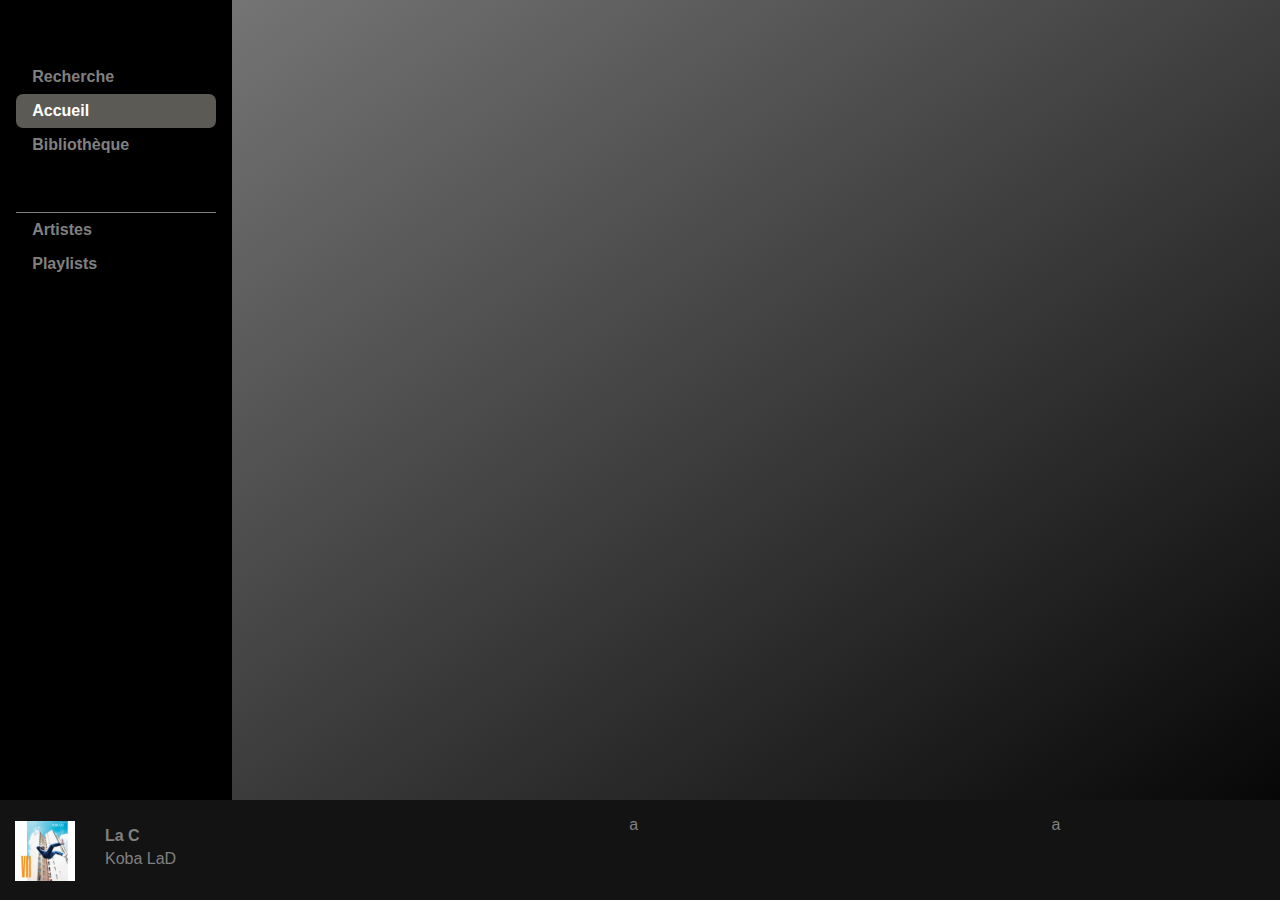
==== htmlAnthohn/index.html @ 4468feec "v27.01" ====
﻿<!DOCTYPE html>
<!--ETML
	Auteur : Anthony Höhn
	Date : 25.01.2021
	Description : Index site-->
<html lang="fr">
	<head>
		<meta charset="UTF-8">
		<meta name="viewport" content="width=device-width, initial-scale=1.0">

		<!-- Logo ongle-->
		<link rel="icon" href="../../userContent/logoOnglet.png" />

		<title>P042</title>
		<link href="resources/css/style.css" rel="stylesheet" type="text/css" />
	</head>	
	<body>	
		<div class="main">
			<!-- header du site-->
			<div class="leftnav">
				<ul>
					<li><a href="#">Recherche</a></li>
					<li><a id="active" href="index.html">Accueil</a></li>
					<li class="espace"><a href="#">Bibliothèque</a></li>
					<li class="border"><a href="#">Artistes</a></li>
					<li><a href="src/html/playlists.html">Playlists</a></li>
				</ul>
			</div>
		</div>

		<footer>
			<div class="leftFooter">
			<img src="userContent/img/vii.jpg" alt="">
				<div class="LeftFooterTxt">
					<p><b>La C</b></p>
					<p>Koba LaD</p>				
				</div>
			</div>	

			<div class="midFooter">
				<p>a</p>
			</div>

			<div class="rightFooter">
				<p>a</p>
			</div>	
		</footer>
	</body>
</html>
---- htmlAnthohn/resources/css/style.css ----
html{
	height: 100%;
	width: 100%;
}

body{
	font-family: Arial;
	background: linear-gradient(to bottom right, Gray, Black);
	margin: 0;
	background-position: center;
	background-attachment: fixed;
	background-size: cover;
	background-repeat: no-repeat
}

.main{
	overflow: auto;
	width: 100%;
}

.leftnav{
	display: flex;
    position: fixed;
	height: 100vh;
	width: 232px;
	background: Black;
	padding-top : 60px;
}

.leftnav ul{
	margin: 0;
	margin-left: 7%;
	list-style-type: none;
	padding-left: 0;
	width: 200px;

}

.leftnav ul li a {
	border-radius:7px;
	display: block;
	color: Gray;
	padding: 8px 16px;
	text-decoration: none;
	font-weight: bold;
}

.leftnav li a:hover {
	color: white;
}

#active {
	color: White;
	background-color: #5c5a55;
}

.espace{
	margin-bottom: 50px;
}

.border{
	border-top: 1px solid Gray;
}

footer{
	float: left;
	height: 100px;
	width: 100%;
	background-color: rgb(19, 19, 19);
	color: gray;
	bottom: 0;
	position: fixed;
}

.leftFooter {	
	margin-top: 6px;
	height: 100%;
	float: left;
	width: 33%;
}

.LeftFooterTxt{
	padding-top: 16px;
}


.leftFooter p{	
	margin: 5px;
	padding-left: 100px;
}

.leftFooter img{
	padding-top: 15px;
	padding-left: 15px;
	padding-right: 0;
	float: left;
	width: 60px;
	height: 60px;
}
.midFooter{
	height: 100%;
	float: left;
	width: 33%;
	text-align: center;
}
.rightFooter{
	height: 100%;
	float: left;
	width: 33%;
	text-align: center;
}

/*******************************PLAYLISTS***********************************/

.title{
	margin-left: 232px;
	padding-top: 10px;
	padding-left: 52px;	
}

.title p {
	color: White;
	font-weight: bold;
	font-size: 30px;
}

.mainBlock{
	text-align: center;
	margin-left: 232px;
	display: flex;
	flex-direction: row;
	flex-wrap: wrap;
	justify-content: space-evenly;
}
.block1{
	border-radius:10px;
	height: 350px;
	margin: 50px;
	flex-basis: 290px;
	background-color: Darkgray;
	box-shadow: 0 7px 40px 0 rgba(92, 92, 92, 0.7);
}
.block1 img{
	margin-top: 30px;
	margin-bottom: 17px;
	height: 200px;
}

.block1 p{
	margin: 0;
	font-weight: 800;
	font-size: 30px;
	color: rgb(31, 31, 31);
	/*text-shadow: 1px 1px 2px #464646;*/
}
.block2{
	height: 350px;
	border-radius:10px;
	margin: 50px;
	flex-basis: 290px;
	background-color: Darkgray;
	box-shadow: 0 7px 40px 0 rgba(92, 92, 92, 0.7);
}
.block3{
	height: 350px;
	border-radius:10px;
	margin: 50px;
	flex-basis: 290px;
	background-color: Darkgray;
	box-shadow: 0 7px 40px 0 rgba(92, 92, 92, 0.7);
}
.block4{
	height: 350px;
	border-radius: 10px;
	margin: 50px;
	flex-basis: 290px;
	background-color: DarkGray;
	box-shadow: 0 7px 40px 0 rgba(92, 92, 92, 0.7);
}
/* .block5{
	height: 350px;
	border-radius: 10px;
	margin: 50px;
	flex-basis: 290px;
	background-color: DarkGray;
	box-shadow: 0 7px 40px 0 rgba(92, 92, 92, 0.7);
}
.block6{
	height: 350px;
	border-radius: 10px;
	margin: 50px;
	flex-basis: 290px;
	background-color: DarkGray;
	box-shadow: 0 7px 40px 0 rgba(92, 92, 92, 0.7);
}
.block7{
	height: 350px;
	border-radius: 10px;
	margin: 50px;
	flex-basis: 290px;
	background-color: DarkGray;
	box-shadow: 0 7px 40px 0 rgba(92, 92, 92, 0.7);
}
.block8{
	height: 350px;
	border-radius: 10px;
	margin: 50px;
	flex-basis: 290px;
	background-color: DarkGray;
	box-shadow: 0 7px 40px 0 rgba(92, 92, 92, 0.7);
} */

.block1:hover, .block2:hover, .block3:hover, .block4:hover{
    box-shadow: 0 7px 40px 0 rgba(0, 0, 0, 0.7);
} 

/*************************************************************************/
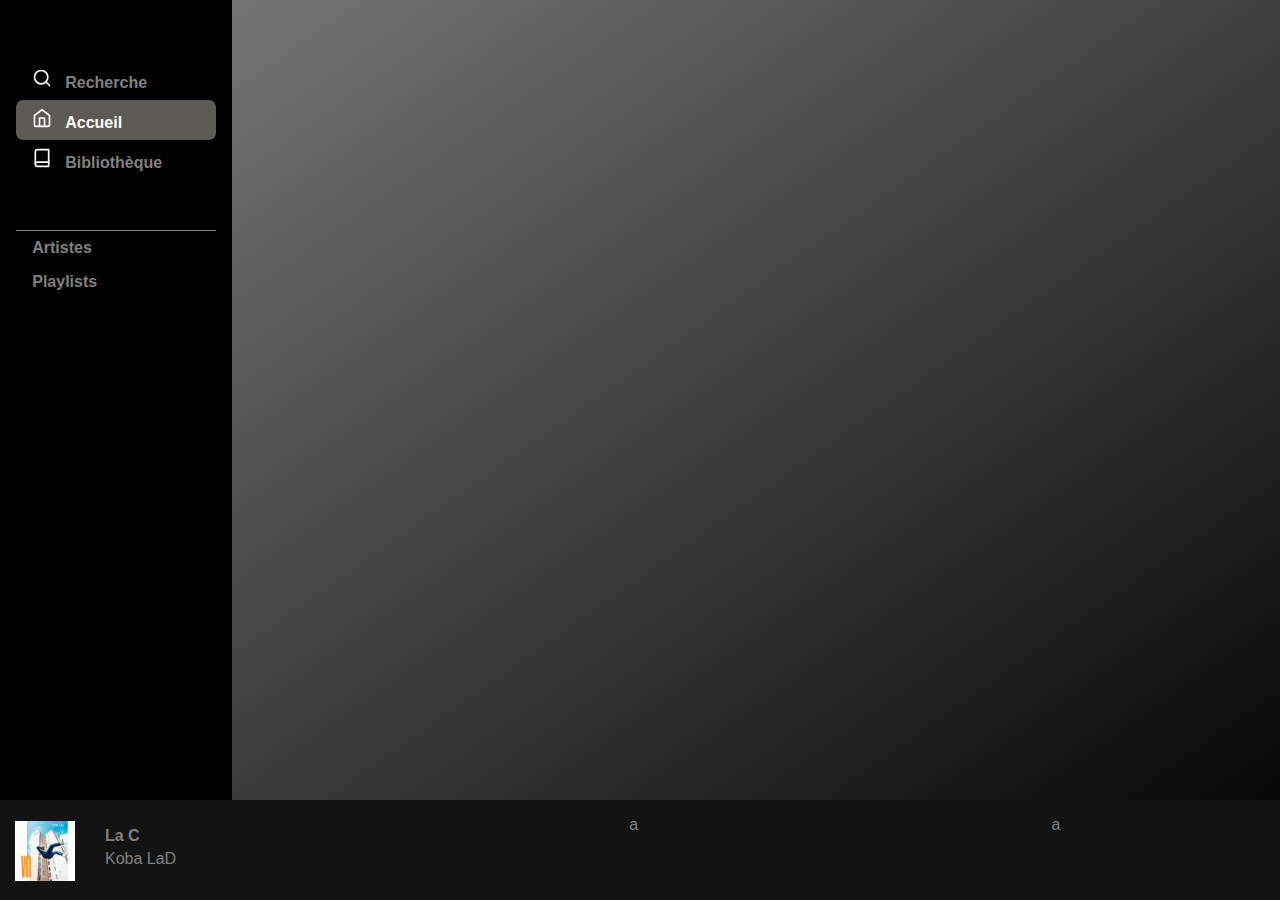
==== commit cf47422a: "27.01night" ====
--- a/htmlAnthohn/index.html
+++ b/htmlAnthohn/index.html
@@ -19,9 +19,9 @@
 			<!-- header du site-->
 			<div class="leftnav">
 				<ul>
-					<li><a href="#">Recherche</a></li>
-					<li><a id="active" href="index.html">Accueil</a></li>
-					<li class="espace"><a href="#">Bibliothèque</a></li>
+					<li><a href="src/html/recherche.html"><img src="userContent/logo/search.svg" alt="">Recherche</a></li>
+					<li><a id="active" href="index.html"><img src="userContent/logo/home.svg" alt="">Accueil</a></li>
+					<li class="espace"><a href="#"><img src="userContent/logo/library.svg" alt="">Bibliothèque</a></li>
 					<li class="border"><a href="#">Artistes</a></li>
 					<li><a href="src/html/playlists.html">Playlists</a></li>
 				</ul>
--- a/htmlAnthohn/resources/css/style.css
+++ b/htmlAnthohn/resources/css/style.css
@@ -23,7 +23,7 @@
     position: fixed;
 	height: 100vh;
 	width: 232px;
-	background: Black;
+	background: black;
 	padding-top : 60px;
 }
 
@@ -36,13 +36,20 @@
 
 }
 
+.leftnav ul img{
+	padding-right: 13px;
+}
+
 .leftnav ul li a {
+	padding-bottom: 5px;
 	border-radius:7px;
 	display: block;
 	color: Gray;
 	padding: 8px 16px;
 	text-decoration: none;
 	font-weight: bold;
+
+
 }
 
 .leftnav li a:hover {
@@ -110,7 +117,11 @@
 	text-align: center;
 }
 
-/*******************************PLAYLISTS***********************************/
+/******************************************RECHERCHE***********************************************/
+
+
+
+/*****************************************PLAYLISTS*********************************************/
 
 .title{
 	margin-left: 232px;
@@ -136,82 +147,64 @@
 	border-radius:10px;
 	height: 350px;
 	margin: 50px;
-	flex-basis: 290px;
+	flex-basis: 260px;
+	background-color: darkgrey;
+	box-shadow: 0 7px 40px 0 rgba(92, 92, 92, 0.7);
+}
+
+.imgCover img{
+	margin-top: 30px;
+	margin-bottom: 0;
+	height: 200px;
+}
+.blockTitle p{
+	padding-top: 5px;
+	margin-left: 10px;
+	margin-right: 10px;
+	margin-top: 0;
+	margin-bottom: 0;
+	font-weight: 800;
+	font-size: 25px;
+	color: rgb(56, 56, 56);
+	/*text-shadow: 1px 1px 2px #464646;*/
+}
+	
+.blockText{
+	padding-top: 7px;
+	margin-left: 18px;
+	margin-right: 18px;
+}
+
+.blockText p{
+	font-size: 13px;
+	margin: 0;
+}
+
+.block2{
+	height: 350px;
+	border-radius: 10px;
+	margin: 50px;
+	flex-basis: 260px;
 	background-color: Darkgray;
 	box-shadow: 0 7px 40px 0 rgba(92, 92, 92, 0.7);
 }
-.block1 img{
-	margin-top: 30px;
-	margin-bottom: 17px;
-	height: 200px;
-}
-
-.block1 p{
-	margin: 0;
-	font-weight: 800;
-	font-size: 30px;
-	color: rgb(31, 31, 31);
-	/*text-shadow: 1px 1px 2px #464646;*/
-}
-.block2{
+.block3{
 	height: 350px;
 	border-radius:10px;
 	margin: 50px;
-	flex-basis: 290px;
+	flex-basis: 260px;
 	background-color: Darkgray;
 	box-shadow: 0 7px 40px 0 rgba(92, 92, 92, 0.7);
 }
-.block3{
-	height: 350px;
-	border-radius:10px;
-	margin: 50px;
-	flex-basis: 290px;
-	background-color: Darkgray;
-	box-shadow: 0 7px 40px 0 rgba(92, 92, 92, 0.7);
-}
 .block4{
 	height: 350px;
 	border-radius: 10px;
 	margin: 50px;
-	flex-basis: 290px;
+	flex-basis: 260px;
 	background-color: DarkGray;
 	box-shadow: 0 7px 40px 0 rgba(92, 92, 92, 0.7);
 }
-/* .block5{
-	height: 350px;
-	border-radius: 10px;
-	margin: 50px;
-	flex-basis: 290px;
-	background-color: DarkGray;
-	box-shadow: 0 7px 40px 0 rgba(92, 92, 92, 0.7);
-}
-.block6{
-	height: 350px;
-	border-radius: 10px;
-	margin: 50px;
-	flex-basis: 290px;
-	background-color: DarkGray;
-	box-shadow: 0 7px 40px 0 rgba(92, 92, 92, 0.7);
-}
-.block7{
-	height: 350px;
-	border-radius: 10px;
-	margin: 50px;
-	flex-basis: 290px;
-	background-color: DarkGray;
-	box-shadow: 0 7px 40px 0 rgba(92, 92, 92, 0.7);
-}
-.block8{
-	height: 350px;
-	border-radius: 10px;
-	margin: 50px;
-	flex-basis: 290px;
-	background-color: DarkGray;
-	box-shadow: 0 7px 40px 0 rgba(92, 92, 92, 0.7);
-} */
 
 .block1:hover, .block2:hover, .block3:hover, .block4:hover{
     box-shadow: 0 7px 40px 0 rgba(0, 0, 0, 0.7);
 } 
-
-/*************************************************************************/
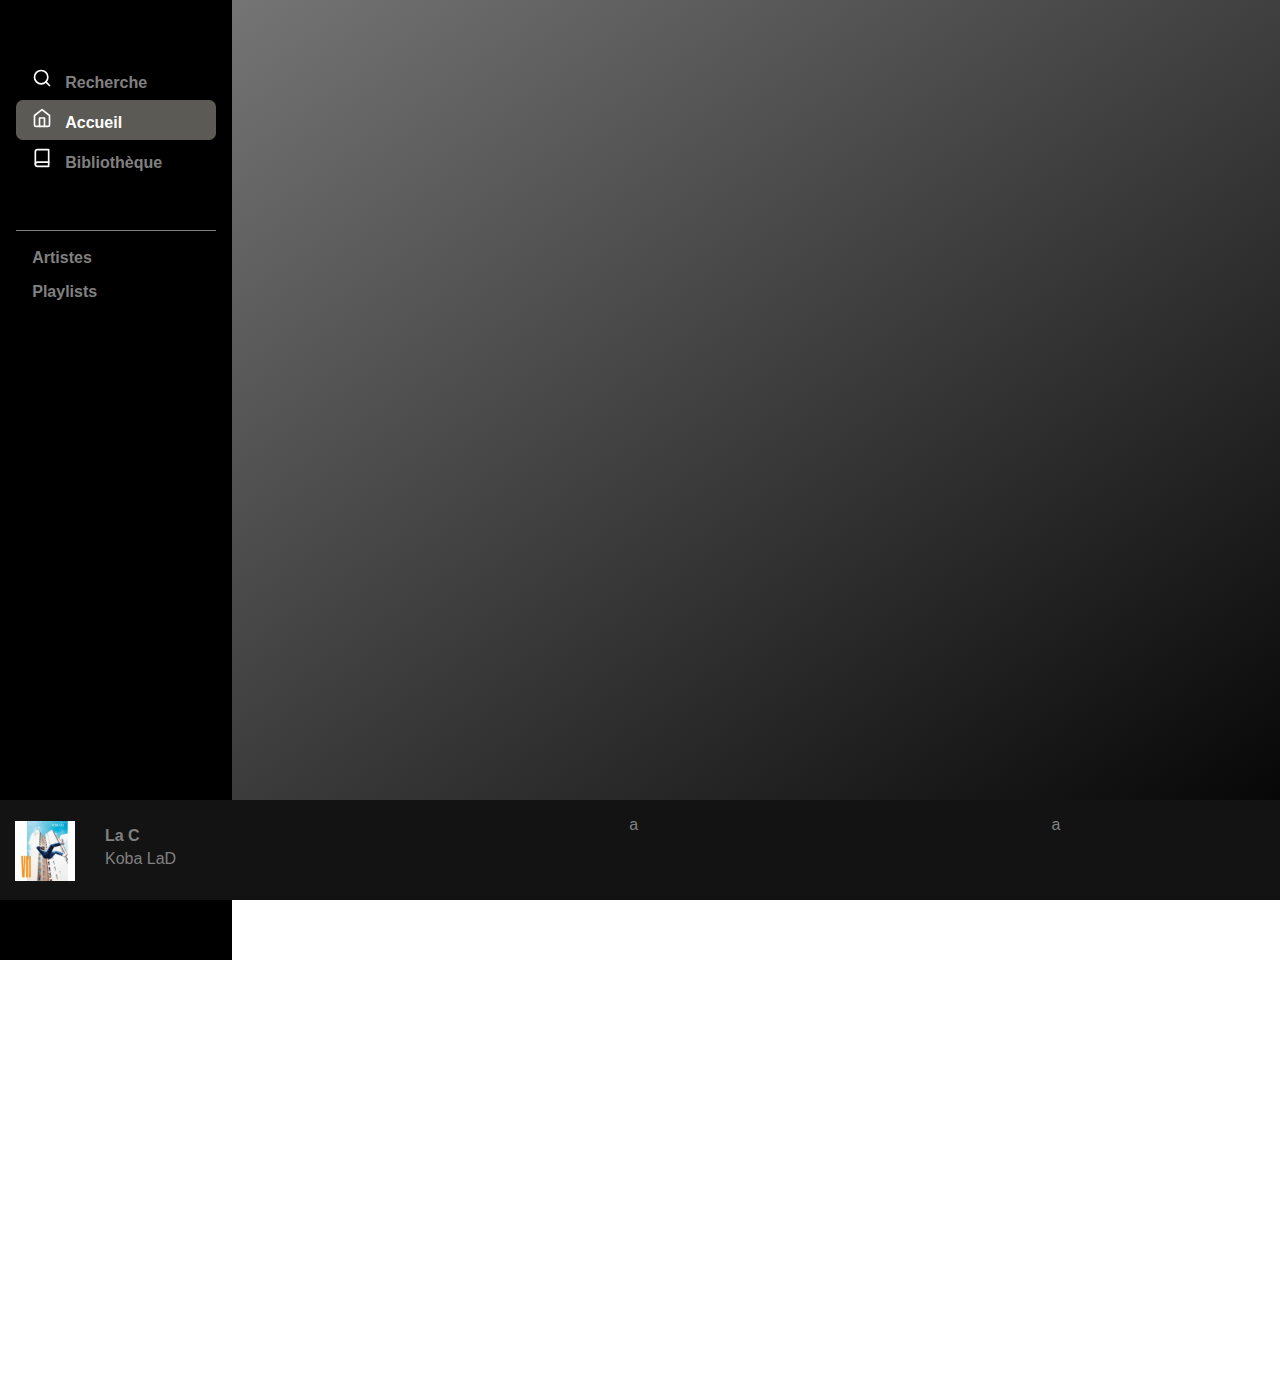
==== commit 846906a7: "v28.01" ====
--- a/htmlAnthohn/index.html
+++ b/htmlAnthohn/index.html
@@ -22,7 +22,7 @@
 					<li><a href="src/html/recherche.html"><img src="userContent/logo/search.svg" alt="">Recherche</a></li>
 					<li><a id="active" href="index.html"><img src="userContent/logo/home.svg" alt="">Accueil</a></li>
 					<li class="espace"><a href="#"><img src="userContent/logo/library.svg" alt="">Bibliothèque</a></li>
-					<li class="border"><a href="#">Artistes</a></li>
+					<li class="border"><a href="src/html/artistes.html">Artistes</a></li>
 					<li><a href="src/html/playlists.html">Playlists</a></li>
 				</ul>
 			</div>
--- a/htmlAnthohn/resources/css/style.css
+++ b/htmlAnthohn/resources/css/style.css
@@ -1,5 +1,7 @@
 html{
-	height: 100%;
+	/*height: 100%;*/
+	/* temporaire pour pouvoir scroll corecemment dans la page*/
+	height: 1400px; 
 	width: 100%;
 }
 
@@ -66,6 +68,7 @@
 }
 
 .border{
+	padding-top: 10px;
 	border-top: 1px solid Gray;
 }
 
@@ -117,25 +120,10 @@
 	text-align: center;
 }
 
-/******************************************RECHERCHE***********************************************/
-
-
-
-/*****************************************PLAYLISTS*********************************************/
-
-.title{
-	margin-left: 232px;
-	padding-top: 10px;
-	padding-left: 52px;	
-}
-
-.title p {
-	color: White;
-	font-weight: bold;
-	font-size: 30px;
-}
-
-.mainBlock{
+/******************************************Artistes***********************************************/
+
+
+.ARmainBlock{
 	text-align: center;
 	margin-left: 232px;
 	display: flex;
@@ -143,21 +131,83 @@
 	flex-wrap: wrap;
 	justify-content: space-evenly;
 }
-.block1{
+.ARblock1, .ARblock2, .ARblock3, .ARblock4, .ARblock5, .ARblock6, .ARblock7, .ARblock8, .ARblock9 ,.ARblock10 ,.ARblock11 ,.ARblock12{
+	border-radius: 10px;
+	height: 240px;
+	margin-top: 50px;
+	margin-left: 20px;
+	margin-right: 20px;
+	flex-basis: 200px;
+	background-color: darkgrey;
+	box-shadow: 0 7px 40px 0 rgba(131, 131, 131, 0.7);
+}
+
+.ARblockTitle p{
+	padding-top: 5px;
+	margin-left: 10px;
+	margin-right: 10px;
+	margin-top: 0;
+	margin-bottom: 0;
+	font-weight: 800;
+	font-size: 25px;
+	color: rgb(32, 32, 32);
+	text-shadow: 1px 1px 2px #606f99;
+}
+
+.ARimgCover img{
+	border-radius: 100px;
+	margin-top: 30px;
+	margin-bottom: 0;
+	height: 120px;
+}
+
+.ARblockText{
+	padding-top: 7px;
+	margin-left: 18px;
+	margin-right: 18px;
+}
+
+.ARblockText p{
+	font-size: 13px;
+	margin: 0;
+}
+
+.ARblock1:hover, .ARblock2:hover, .ARblock3:hover, .ARblock4:hover, .ARblock5:hover, .ARblock6:hover , .ARblock7:hover , .ARblock8:hover, .ARblock9:hover, .ARblock10:hover, .ARblock11:hover, .ARblock12:hover{
+    box-shadow: 0 7px 40px 0 rgba(0, 0, 0, 0.7);
+} 
+
+/*****************************************PLAYLISTS*********************************************/
+
+.title{
+	margin-left: 232px;
+	padding-top: 10px;
+	padding-left: 52px;	
+}
+
+.title p {
+	color: White;
+	font-weight: bold;
+	font-size: 30px;
+}
+
+.PLmainBlock{
+	text-align: center;
+	margin-left: 232px;
+	display: flex;
+	flex-direction: row;
+	flex-wrap: wrap;
+	justify-content: space-evenly;
+}
+.PLblock1, .PLblock2, .PLblock3, .PLblock4, .PLblock5, .PLblock6, .PLblock7, .PLblock8{
 	border-radius:10px;
 	height: 350px;
 	margin: 50px;
 	flex-basis: 260px;
 	background-color: darkgrey;
-	box-shadow: 0 7px 40px 0 rgba(92, 92, 92, 0.7);
-}
-
-.imgCover img{
-	margin-top: 30px;
-	margin-bottom: 0;
-	height: 200px;
-}
-.blockTitle p{
+	box-shadow: 0 7px 40px 0 rgba(131, 131, 131, 0.7);
+}
+
+.PLblockTitle p{
 	padding-top: 5px;
 	margin-left: 10px;
 	margin-right: 10px;
@@ -165,46 +215,27 @@
 	margin-bottom: 0;
 	font-weight: 800;
 	font-size: 25px;
-	color: rgb(56, 56, 56);
-	/*text-shadow: 1px 1px 2px #464646;*/
-}
-	
-.blockText{
+	color: rgb(32, 32, 32);
+	text-shadow: 1px 1px 2px #606f99;
+}
+
+.PLimgCover img{
+	margin-top: 30px;
+	margin-bottom: 0;
+	height: 200px;
+}
+
+.PLblockText{
 	padding-top: 7px;
 	margin-left: 18px;
 	margin-right: 18px;
 }
 
-.blockText p{
+.PLblockText p{
 	font-size: 13px;
 	margin: 0;
 }
 
-.block2{
-	height: 350px;
-	border-radius: 10px;
-	margin: 50px;
-	flex-basis: 260px;
-	background-color: Darkgray;
-	box-shadow: 0 7px 40px 0 rgba(92, 92, 92, 0.7);
-}
-.block3{
-	height: 350px;
-	border-radius:10px;
-	margin: 50px;
-	flex-basis: 260px;
-	background-color: Darkgray;
-	box-shadow: 0 7px 40px 0 rgba(92, 92, 92, 0.7);
-}
-.block4{
-	height: 350px;
-	border-radius: 10px;
-	margin: 50px;
-	flex-basis: 260px;
-	background-color: DarkGray;
-	box-shadow: 0 7px 40px 0 rgba(92, 92, 92, 0.7);
-}
-
-.block1:hover, .block2:hover, .block3:hover, .block4:hover{
+.PLblock1:hover, .PLblock2:hover, .PLblock3:hover, .PLblock4:hover, .PLblock5:hover, .PLblock6:hover , .PLblock7:hover , .PLblock8:hover{
     box-shadow: 0 7px 40px 0 rgba(0, 0, 0, 0.7);
 } 
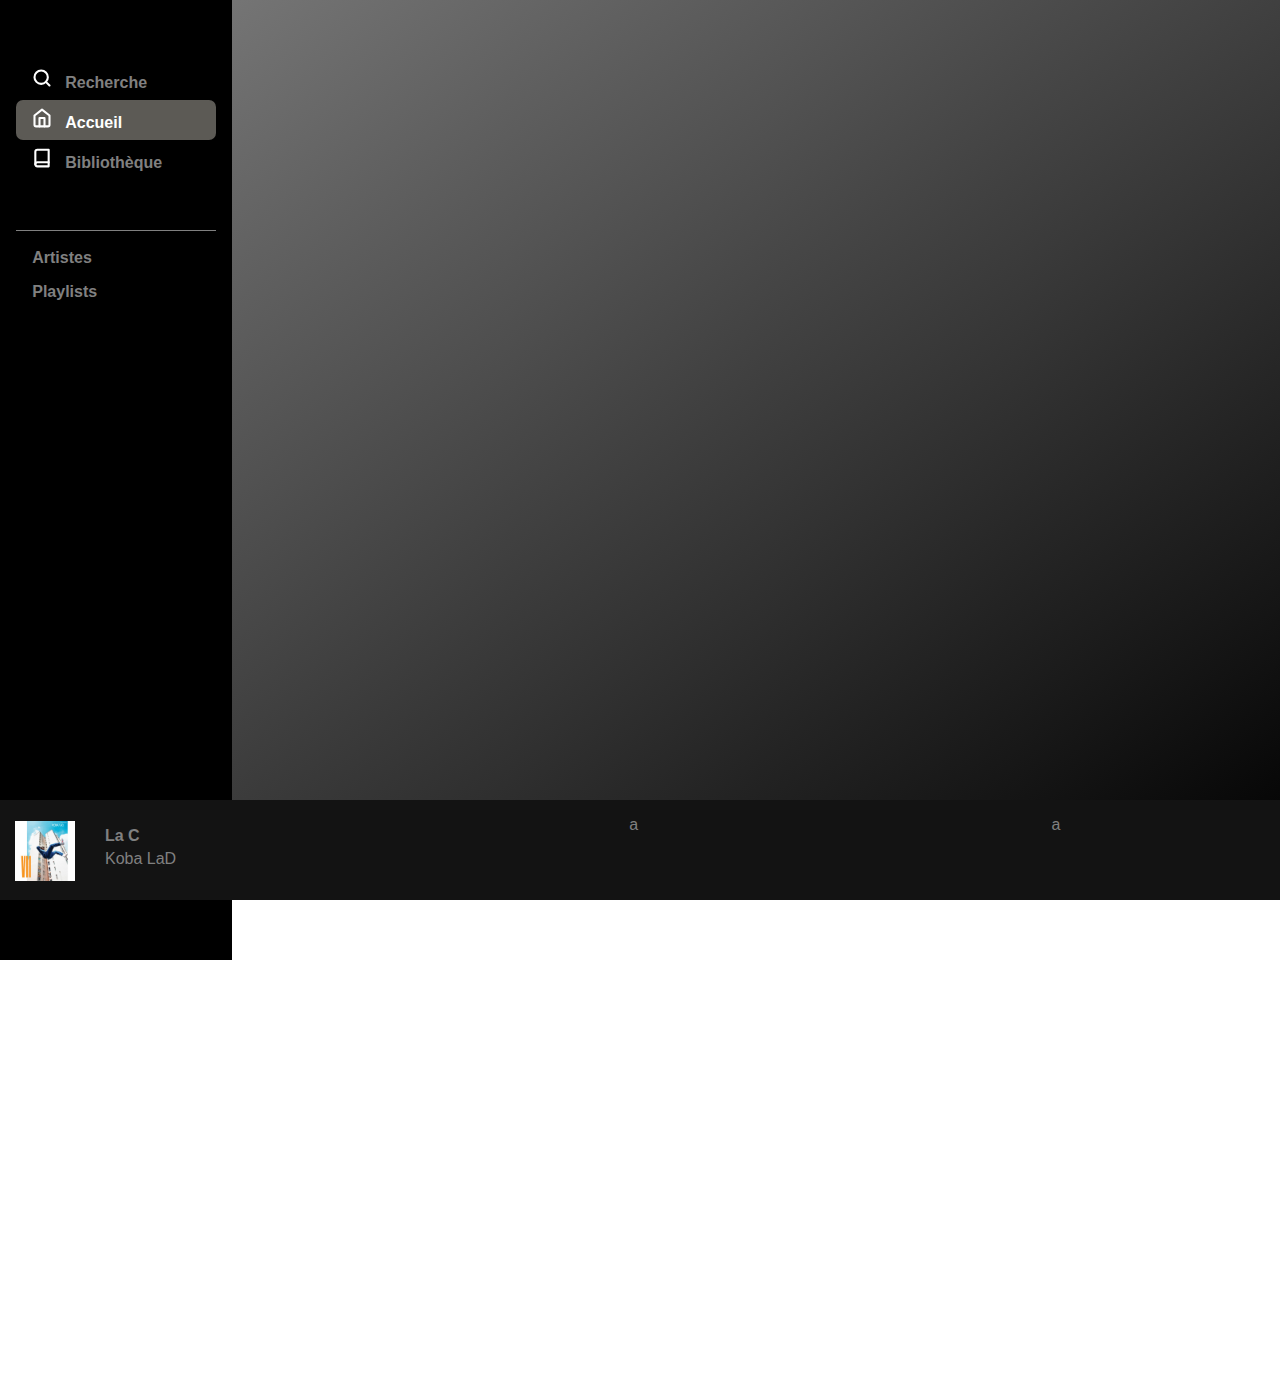
==== commit b1408ab6: "+ correc" ====
--- a/htmlAnthohn/index.html
+++ b/htmlAnthohn/index.html
@@ -1,17 +1,19 @@
 ﻿<!DOCTYPE html>
-<!--ETML
-	Auteur : Anthony Höhn
-	Date : 25.01.2021
-	Description : Index site-->
 <html lang="fr">
 	<head>
+		<!--
+		ETML
+		Auteur      : Anthony Höhn
+		Date        : 26.01.2021
+		Description : Page index site
+		-->
 		<meta charset="UTF-8">
 		<meta name="viewport" content="width=device-width, initial-scale=1.0">
 
-		<!-- Logo ongle-->
+		<!-- Logo ongslet-->
 		<link rel="icon" href="../../userContent/logoOnglet.png" />
 
-		<title>P042</title>
+		<title>Accueil</title>
 		<link href="resources/css/style.css" rel="stylesheet" type="text/css" />
 	</head>	
 	<body>	
@@ -21,7 +23,7 @@
 				<ul>
 					<li><a href="src/html/recherche.html"><img src="userContent/logo/search.svg" alt="">Recherche</a></li>
 					<li><a id="active" href="index.html"><img src="userContent/logo/home.svg" alt="">Accueil</a></li>
-					<li class="espace"><a href="#"><img src="userContent/logo/library.svg" alt="">Bibliothèque</a></li>
+					<li class="espace"><a href="src/html/library.html"><img src="userContent/logo/library.svg" alt="">Bibliothèque</a></li>
 					<li class="border"><a href="src/html/artistes.html">Artistes</a></li>
 					<li><a href="src/html/playlists.html">Playlists</a></li>
 				</ul>
--- a/htmlAnthohn/resources/css/style.css
+++ b/htmlAnthohn/resources/css/style.css
@@ -1,3 +1,10 @@
+/**
+* ETML
+* Auteur      : Anthony Höhn
+* Date        : 01.02.2021
+* Description : style du html
+**/
+
 html{
 	/*height: 100%;*/
 	/* temporaire pour pouvoir scroll corecemment dans la page*/
@@ -120,7 +127,12 @@
 	text-align: center;
 }
 
-/******************************************Artistes***********************************************/
+/********************************************Recherche************************************************/
+
+
+
+
+/********************************************Artistes*************************************************/
 
 
 .ARmainBlock{
@@ -151,7 +163,7 @@
 	font-weight: 800;
 	font-size: 25px;
 	color: rgb(32, 32, 32);
-	text-shadow: 1px 1px 2px #606f99;
+	text-shadow: 4px 4px 5px #5c5c5c;
 }
 
 .ARimgCover img{
@@ -176,7 +188,7 @@
     box-shadow: 0 7px 40px 0 rgba(0, 0, 0, 0.7);
 } 
 
-/*****************************************PLAYLISTS*********************************************/
+/*******************************************PLAYLISTS***********************************************/
 
 .title{
 	margin-left: 232px;
@@ -198,6 +210,40 @@
 	flex-wrap: wrap;
 	justify-content: space-evenly;
 }
+
+.playlistcreation{	
+	flex-basis: 260px;
+	margin-top: 170px;
+	margin-right: 50px;
+	margin-left: 50px;
+	margin-bottom: 150px;
+	background-color: darkgrey;
+	border-radius: 30px;
+	box-shadow: 0 7px 40px 0 rgba(131, 131, 131, 0.7);
+}
+
+.playlistcreation p{
+	margin-bottom: 15px;
+	font-size: 25px;
+	font-weight: bold;
+	color: rgb(32, 32, 32);
+}
+
+.playlistcreationBoutton{
+	height: 45px;
+	border-radius: 30px;
+	margin-left: 108px;
+	margin-right: 108px;
+	background-color: rgb(43, 42, 42);
+
+}
+
+.playlistcreationBoutton a{
+	font-size: 40px;
+	color: white;
+	text-decoration: none;
+}
+
 .PLblock1, .PLblock2, .PLblock3, .PLblock4, .PLblock5, .PLblock6, .PLblock7, .PLblock8{
 	border-radius:10px;
 	height: 350px;
@@ -216,7 +262,7 @@
 	font-weight: 800;
 	font-size: 25px;
 	color: rgb(32, 32, 32);
-	text-shadow: 1px 1px 2px #606f99;
+	text-shadow: 4px 4px 5px #5c5c5c;
 }
 
 .PLimgCover img{
@@ -236,6 +282,6 @@
 	margin: 0;
 }
 
-.PLblock1:hover, .PLblock2:hover, .PLblock3:hover, .PLblock4:hover, .PLblock5:hover, .PLblock6:hover , .PLblock7:hover , .PLblock8:hover{
+.playlistcreation:hover, .PLblock1:hover, .PLblock2:hover, .PLblock3:hover, .PLblock4:hover, .PLblock5:hover, .PLblock6:hover , .PLblock7:hover , .PLblock8:hover{
     box-shadow: 0 7px 40px 0 rgba(0, 0, 0, 0.7);
 } 
